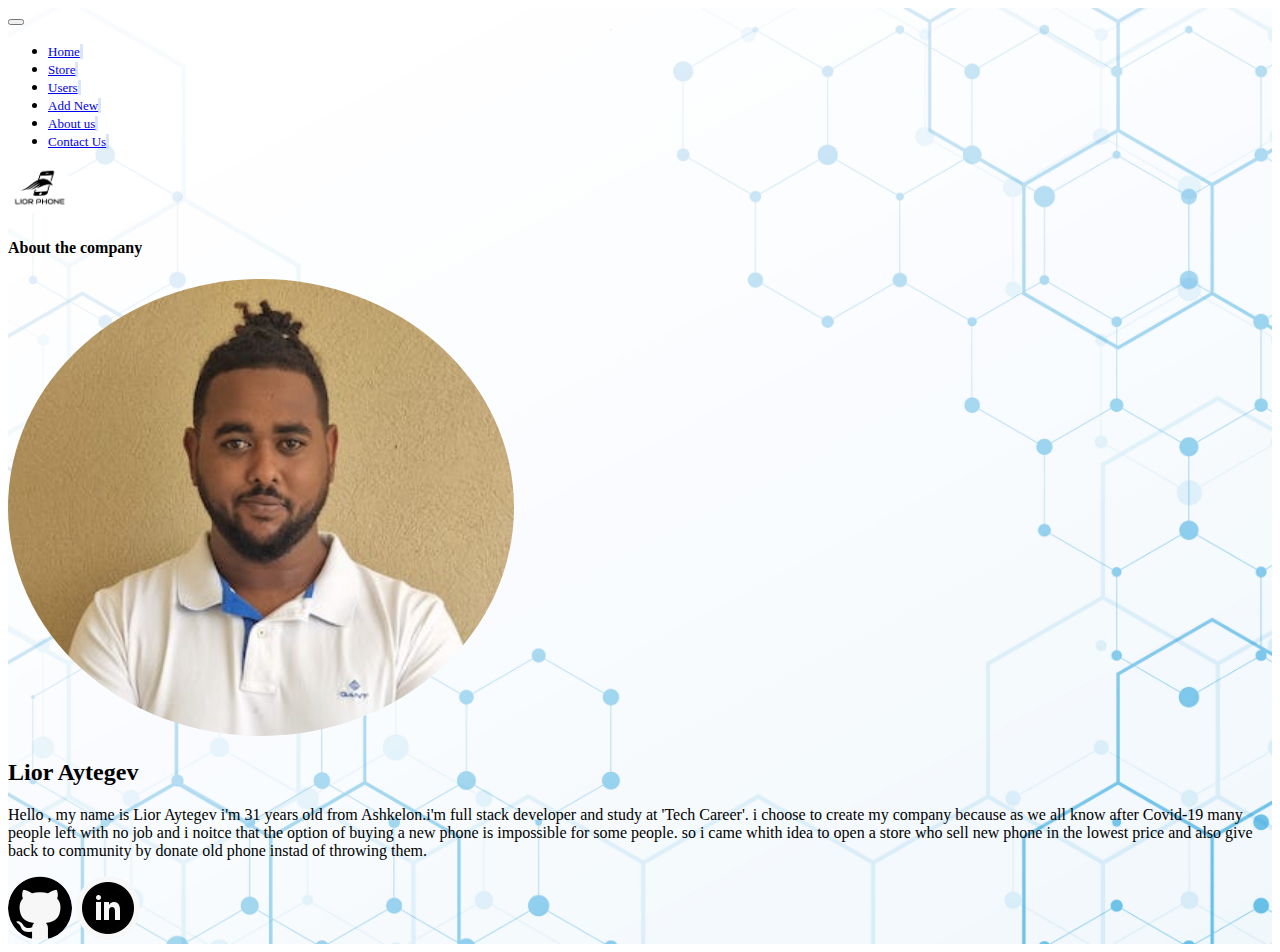
==== pages/html pages/aboutUs.html @ 1b63f5b8 "links2" ====
<!DOCTYPE html>
<html lang="en">
  <head>
    <meta charset="UTF-8" />
    <meta http-equiv="X-UA-Compatible" content="IE=edge" />
    <meta name="viewport" content="width=device-width, initial-scale=1.0" />
    <link rel="stylesheet" href="../css/aboutUs.css" />
    <link
      href="https://cdn.jsdelivr.net/npm/bootstrap@5.1.3/dist/css/bootstrap.min.css"
      rel="stylesheet"
      integrity="sha384-1BmE4kWBq78iYhFldvKuhfTAU6auU8tT94WrHftjDbrCEXSU1oBoqyl2QvZ6jIW3"
      crossorigin="anonymous"
    />

    <script src="https://cdn.jsdelivr.net/npm/bootstrap@5.1.3/dist/js/bootstrap.bundle.min.js"></script>
    <title>Document</title>
  </head>
  <body>
    <div class="container-fluid bg-secondary bg-opacity-25" id="aboutBox">
      <header
        class="container d-flex justify-content-between rounded-bottom bg-secondary bg-opacity-25 mb-2"
      >
        <nav
          class="navbar navbar-expand-sm navbar-light"
          aria-label="Second navbar example"
        >
          <div class="container">
            <button
              class="navbar-toggler"
              type="button"
              data-bs-toggle="collapse"
              data-bs-target="#navbarsExample02"
              aria-controls="navbarsExample02"
              aria-expanded="false"
              aria-label="Toggle navigation"
            >
              <span class="navbar-toggler-icon"></span>
            </button>

            <div class="collapse navbar-collapse" id="navbarsExample02">
              <ul class="navbar-nav me-auto">
                <li class="nav-item">
                  <a class="nav-link" aria-current="page" href="/index.html"
                    >Home</a
                  >
                </li>
                <li class="nav-item">
                  <a class="nav-link" href="../pages/html pages/store.html"
                    >Store</a
                  >
                </li>
                <li class="nav-item">
                  <a class="nav-link" href="../pages/html pages/userData.html"
                    >Users</a
                  >
                </li>
                <li class="nav-item">
                  <a
                    class="nav-link"
                    href="../html pages/addNewPhone.html"
                    >Add New</a
                  >
                </li>
                <li class="nav-item">
                  <a
                    class="nav-link"
                    href="../html pages/aboutUs.html"
                    >About us</a
                  >
                </li>
                <li class="nav-item">
                  <a
                    class="nav-link"
                    href="../html pages/contactUs.html"
                    >Contact Us</a
                  >
                </li>
              </ul>
            </div>
          </div>
        </nav>
        <a class="navbar-brand align-self-center" href="/index.html"
          ><img
            width="66vw"
            style="border-radius: 50%"
            src="../appImages/logo/logo_lior2.png"
            alt=""
            id="logoIcon1"
        /></a>
      </header>

      <div class="container bg-secondary bg-opacity-25">
        <h4 class="text-center">About the company</h4>
        <div class="p-1 rounded mb-1">
          <div class="col text-center">
            <img
              id="profilePic"
              src="../appImages/logo/lior-profile-pic.jpg"
              alt="lior-profile-pic"
            />
          </div>
          <h2 class="mt-5 text-dark text-center">Lior Aytegev</h2>
          <p class="text-dark text-center w-100">
            Hello , my name is Lior Aytegev i'm 31 years old from Ashkelon.i'm
            full stack developer and study at 'Tech Career'. i choose to create
            my company because as we all know after Covid-19 many people left
            with no job and i noitce that the option of buying a new phone is
            impossible for some people. so i came whith idea to open a store who
            sell new phone in the lowest price and also give back to community
            by donate old phone instad of throwing them.
          </p>
        </div>
      </div>

      <footer
        class="container pt-2 bg-secondary sticky-bottom rounded mt-2 bg-opacity-25"
      >
        <div class="col text-center d-flex justify-content-around">
          <a href="https://github.com/Lior2911" target="_blank">
            <img src="../appImages/icons/gitHub.jpeg" alt="" class="gitIcon"
          /></a>
          <a
            href="https://www.linkedin.com/in/lior-aytegev-703a60235/"
            target="_blank"
          >
            <img
              src="../appImages/icons/linkdin.jpeg"
              alt=""
              class="linkdinIcon"
            />
          </a>
        </div>
      </footer>
    </div>
  </body>
</html>
---- pages/css/aboutUs.css ----
.gitIcon{
  width: 5vw;
  border-radius: 50%;
}
.linkdinIcon{
  width: 5vw;
  border-radius: 50%;
}
#aboutBox{
  background-image: url(/pages/appImages/wallpapers/wall5.jpg);
  background-size: cover;



}
.nav-link{
  font-size: small;
  border-right: solid;
  border-color: rgba(176, 197, 244, 0.463);
 
}
#profilePic{
  width: 40%;
  border-radius: 50%;
}
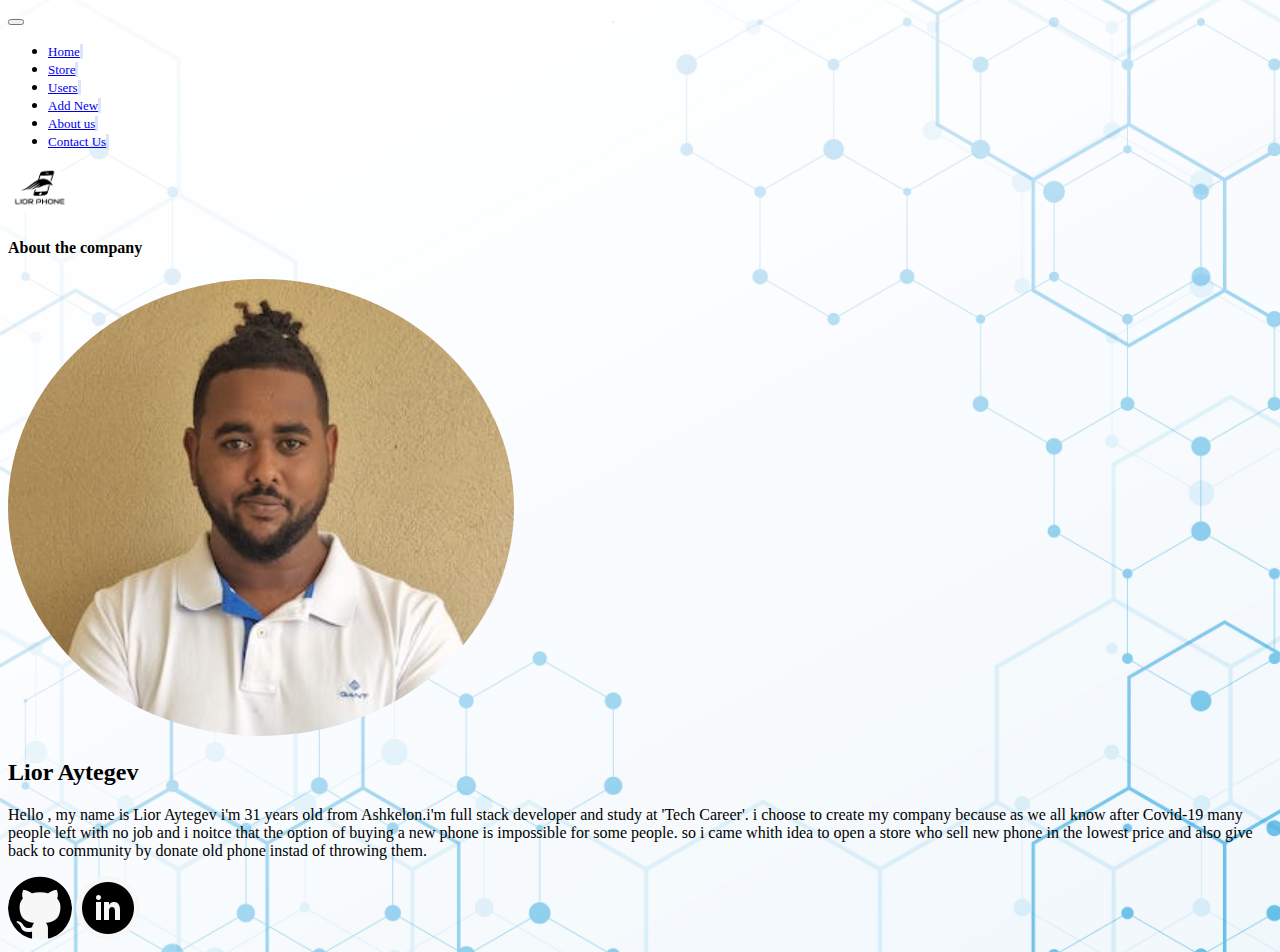
==== commit 273454eb: "commit" ====
--- a/pages/html pages/aboutUs.html
+++ b/pages/html pages/aboutUs.html
@@ -40,17 +40,17 @@
             <div class="collapse navbar-collapse" id="navbarsExample02">
               <ul class="navbar-nav me-auto">
                 <li class="nav-item">
-                  <a class="nav-link" aria-current="page" href="/index.html"
+                  <a class="nav-link" aria-current="page" href="../index.html"
                     >Home</a
                   >
                 </li>
                 <li class="nav-item">
-                  <a class="nav-link" href="../pages/html pages/store.html"
+                  <a class="nav-link" href="../html pages/store.html"
                     >Store</a
                   >
                 </li>
                 <li class="nav-item">
-                  <a class="nav-link" href="../pages/html pages/userData.html"
+                  <a class="nav-link" href="../html pages/userData.html"
                     >Users</a
                   >
                 </li>
--- a/pages/css/aboutUs.css
+++ b/pages/css/aboutUs.css
@@ -6,12 +6,9 @@
   width: 5vw;
   border-radius: 50%;
 }
-#aboutBox{
+body{
   background-image: url(/pages/appImages/wallpapers/wall5.jpg);
   background-size: cover;
-
-
-
 }
 .nav-link{
   font-size: small;
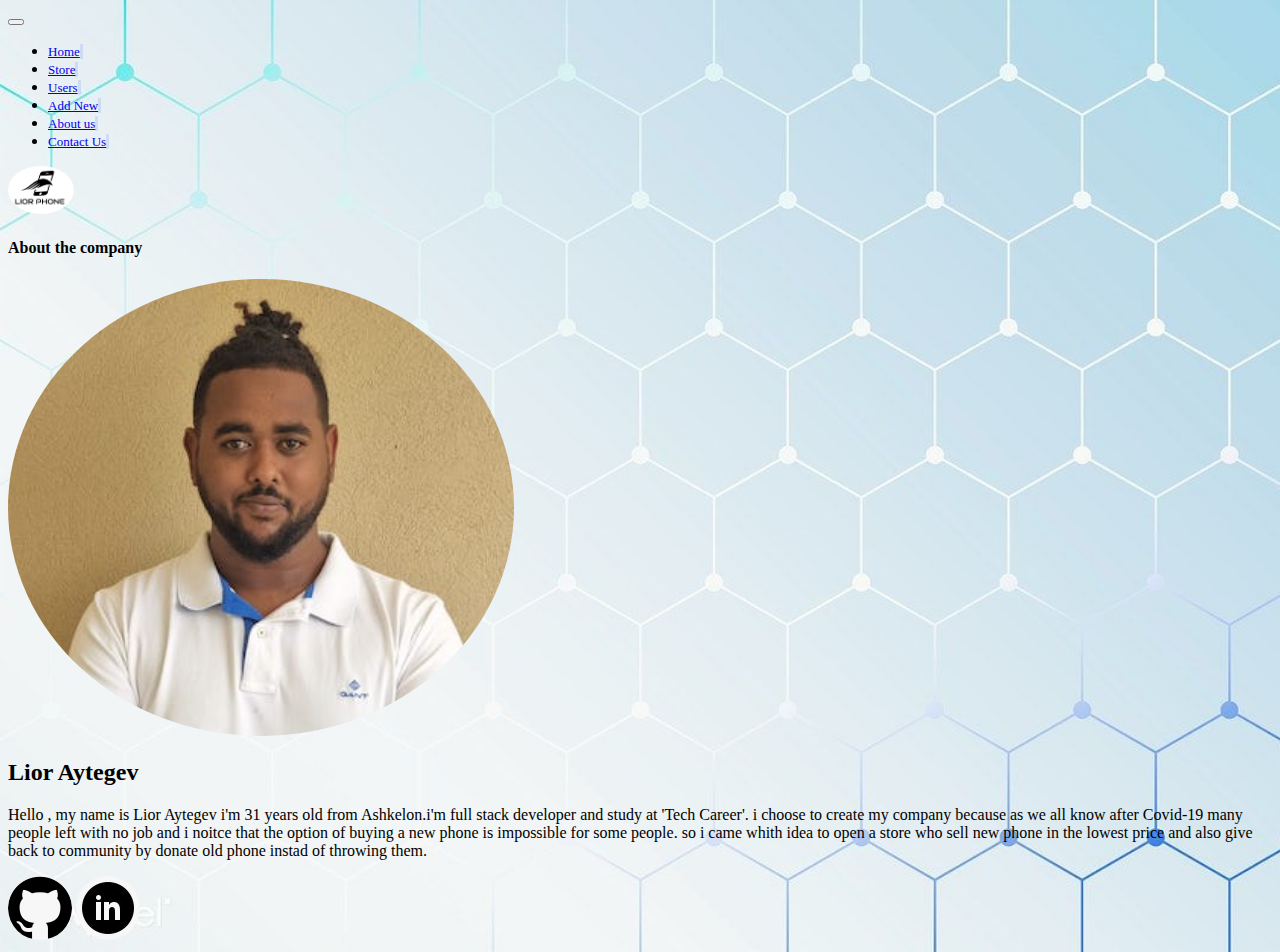
==== commit a87419ba: "zx" ====
--- a/pages/html pages/aboutUs.html
+++ b/pages/html pages/aboutUs.html
@@ -40,7 +40,7 @@
             <div class="collapse navbar-collapse" id="navbarsExample02">
               <ul class="navbar-nav me-auto">
                 <li class="nav-item">
-                  <a class="nav-link" aria-current="page" href="../index.html"
+                  <a class="nav-link" aria-current="page" href="/index.html"
                     >Home</a
                   >
                 </li>
--- a/pages/css/aboutUs.css
+++ b/pages/css/aboutUs.css
@@ -7,7 +7,7 @@
   border-radius: 50%;
 }
 body{
-  background-image: url(/pages/appImages/wallpapers/wall5.jpg);
+  background-image: url(../appImages/wallpapers/wallpaper1.jfif);
   background-size: cover;
 }
 .nav-link{
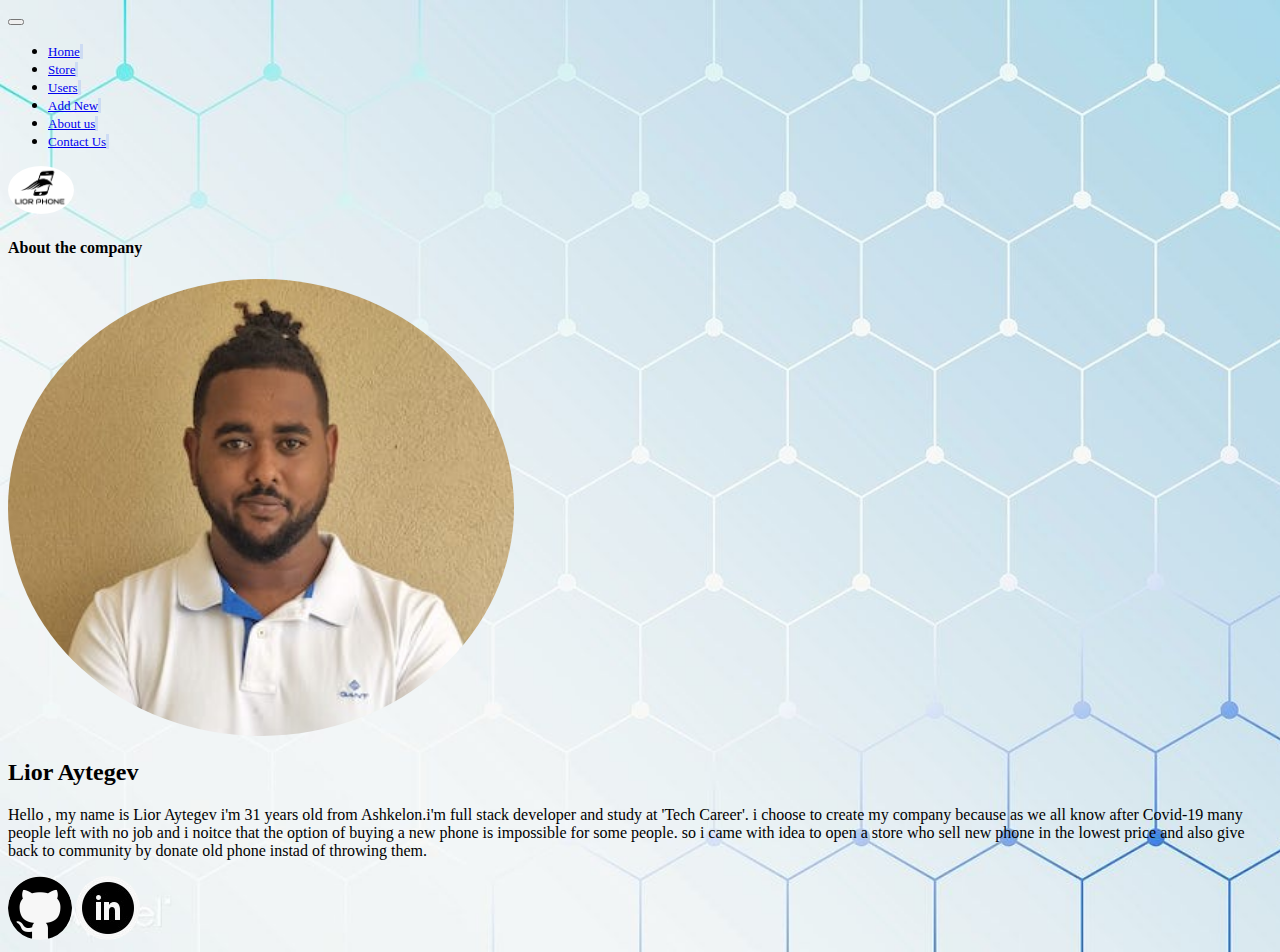
==== commit 78c41466: "paragraph" ====
--- a/pages/html pages/aboutUs.html
+++ b/pages/html pages/aboutUs.html
@@ -16,7 +16,7 @@
     <title>Document</title>
   </head>
   <body>
-    <div class="container-fluid bg-secondary bg-opacity-25" id="aboutBox">
+    <div class="container bg-secondary bg-opacity-25" id="aboutBox">
       <header
         class="container d-flex justify-content-between rounded-bottom bg-secondary bg-opacity-25 mb-2"
       >
@@ -40,7 +40,7 @@
             <div class="collapse navbar-collapse" id="navbarsExample02">
               <ul class="navbar-nav me-auto">
                 <li class="nav-item">
-                  <a class="nav-link" aria-current="page" href="/index.html"
+                  <a class="nav-link" aria-current="page" href="https://lior2911.github.io/Lior-Phone-project/"
                     >Home</a
                   >
                 </li>
@@ -79,7 +79,7 @@
             </div>
           </div>
         </nav>
-        <a class="navbar-brand align-self-center" href="/index.html"
+        <a class="navbar-brand align-self-center" href="https://lior2911.github.io/Lior-Phone-project/"
           ><img
             width="66vw"
             style="border-radius: 50%"
@@ -105,10 +105,11 @@
             full stack developer and study at 'Tech Career'. i choose to create
             my company because as we all know after Covid-19 many people left
             with no job and i noitce that the option of buying a new phone is
-            impossible for some people. so i came whith idea to open a store who
+            impossible for some people. so i came with idea to open a store who
             sell new phone in the lowest price and also give back to community
             by donate old phone instad of throwing them.
           </p>
+        
         </div>
       </div>
 
